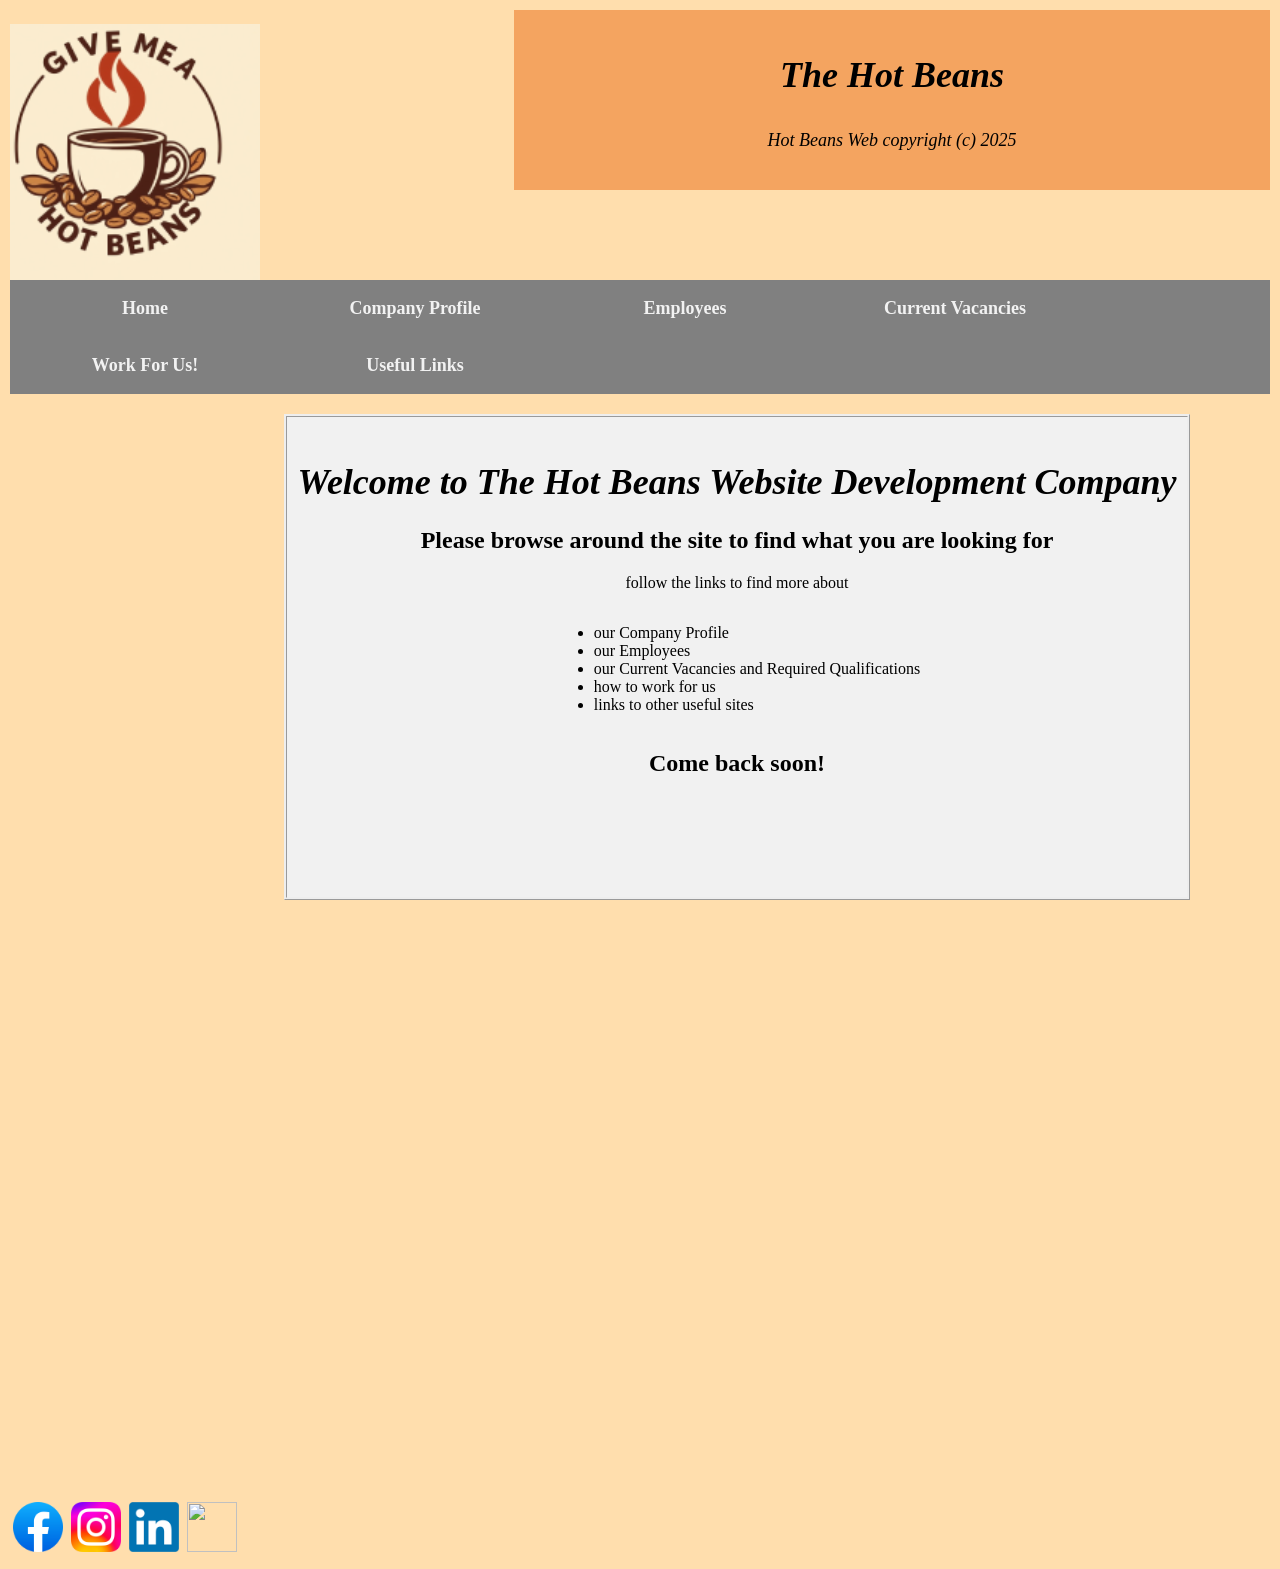
==== index.html @ bba04691 "Add files via upload" ====
﻿<!DOCTYPE html>
<html lang="en">
<head>
    <meta charset="utf-8" />
    <title>Unit 6 Exemplar - Home page</title>
    <link rel="stylesheet" type="text/css" href="Unit6_Style.css" />
</head>
<body>
    <!-- the header row contains the image and the text -->
    <div class="HeaderRow">
        <div class="HeaderColumnLeft">
        </div>
        <div class="HeaderColumnRight">
            <h1 class="HeaderTitle">The Hot Beans</h1>
            <p class="HeaderText">Hot Beans Web copyright (c) 2025 </p>
        </div>
    </div>

<!-- the main menu, all the rollover content is in the CSS -->
    <div class="topnav">
        <a href="index.html">Home</a>
        <a href="CompanyProfile.html">Company Profile</a>
        <a href="employees.html">Employees</a>
        <a href="CurrentVacancies.html">Current Vacancies</a>
        <a href="WorkForUs.html">Work For Us!</a>
        <a href="UsefulLinks.html">Useful Links</a>
    </div>


     <div class="row">
        <div class="columnLeft">
            <!-- empty content to maintain text flow-->
            <h1> </h1>
        </div>
        <!-- the centre column -->
        <div class="columnCentre">
            <h1 class="HeaderTitle">Welcome to The Hot Beans Website Development Company</h1>
            <h2>Please browse around the site to find what you are looking for</h2>
            <p>
                follow the links to find more about
            </p>
            <!-- an unordered list styled in CSS -->
            <ul>
                <li>our Company Profile</li>
                <li>our Employees</li>
                <li>our Current Vacancies and Required Qualifications</li>
                <li>how to work for us</li>
                <li>links to other useful sites</li>
            </ul>

            <h2>Come back soon!</h2>
        </div>
        <!-- a placeholder image for media content -->
        <div class="columnRight">
            <!--this has an example of digital content for the home page. /-->
            <video width="500" height="440" autoplay muted loop preload="auto">
                <source src="Images/Futuristic_Holograph_Hologram.mp4" type="video/mp4" />
                your browser does not support digital video
            </video>
        </div>
    </div>
<!-- footer element everything is in the CSS-->
    <div class="footer"></div>
<table>
<tr>
<td><img width=50 height=50 src="Facebooklogo.png"><td>
<td><img width=50 height=50 src="Instagramlogo.png"><td>
<td><img width=50 height=50 src="Linkedinlogo.png"><td>
<td><img width=50 height=50 src="Twitterlogo.png"><td>

</tr>
</table>

</body>
</html>
---- Unit6_Style.css ----
﻿body {
    margin: 10px;
    background-color:navajowhite;
}


/***************** Style the header******************* */
/* Create two equal columns that floats next to each other */
.HeaderColumnLeft {
    background-image: url('Hotbeanslogo.png');
    background-repeat: no-repeat;
    float: left;
    width: 40%;
    height: 30vh;
}


/* Create two equal columns that floats next to each other */
.HeaderColumnRight {
    overflow: auto;
    background-color:sandybrown;
    float: right;
    height: 20vh;
    width: 60%;
}


.HeaderTitle {
        padding-top:20px;
        text-align:center;
        font-family: 'MS Reference Sans Serif';
        font-style: italic;
        font-size: 4vh;
    }

.HeaderText {
    padding-top: 10px;
    text-align: center;
    font-family: 'MS Reference Sans Serif';
    font-style: italic;
    font-size: 2vh;
}


/***************** Style the nav bar******************* */

/* Clear floats after the columns */
.HeaderRow:after {
    content: "";
    display: table;
    clear: both;
    background-color: #f1f1f1;
}

/* The navbar container */
.topnav
    {
    overflow:hidden;
    background-color: #808080;
}

    /* Navbar links */
    .topnav a {
        float: left;
        display: normal;
        color: #f2f2f2;
        text-align: center;
        padding: 2vh 6vh;
        text-decoration:none;
        font-weight:bold;
        font-size:2vh;
        width: 18vh;
    }

        /* Links - change color on hover */
        .topnav a:hover {
            background-color: #ddd;
            color: black;
        }

/***************** Style the main part of the page******************* */
/* Create three equal columns that floats next to each other */
.columnLeft {
    display: inline-block;
    width: 30vh;
}

/* Create three equal columns that floats next to each other */
.columnCentre {
    display:inline-block;
    width: 100vh;
    height: 30em;
    border-style: ridge;
    text-align: center;
    margin-top: 20px;
    margin-bottom: 20px;
    background-color: #f1f1f1;
}

/* Create three equal columns that floats next to each other */
.columnRight {
    display: inline-block;
    width: 22vh;
    margin-left: 20px;
    margin-top: 20px;
    text-align: center;

}

/********************************************************************************/
/***************** Style the footer******************* */
.footer {
    text-align: center;
    margin-left: 40vh;
    padding: 1%;
    width: 100vh;
    height: 10vh;
    /**fix some images in the footer*/
    background-image: url('../Images/OraclePartner.png'), url('../Images/MicrosoftPartner.png'), url('../Images/mysqlpartner.png');
    background-position:  left,  center,  right;
    background-size: contain, contain, contain;
    background-repeat: no-repeat, no-repeat, no-repeat;
}

/* Clear floats after the columns */
.row:after {
    content: "";
    display: table;
    clear: both;
}

/* Responsive layout - makes the three columns stack on top of each other instead of next to each other on smaller screens (600px wide or less) */
@media screen and (max-width: 600px) {
    .column {
        width: 100%;
    }
}

/***************** Style the page elements******************* */
/*style used for the list on the home page to make sure that images align correctly.*/
ul {
    display:inline-block;
    text-align:center;
}

li {
    text-align: left;
}

/*style used for the paragraph on the company profile page*/
.ProfileText {
    display: inline-block;
    text-align: center;
    font-weight:bold;
}
/***************** Style the error messsages******************* */
.Error{
    color:red;
    font-weight:normal;
}

label {
    font-weight: bold;
}

david-photo{
    width: 50px;
    height:50px;
}
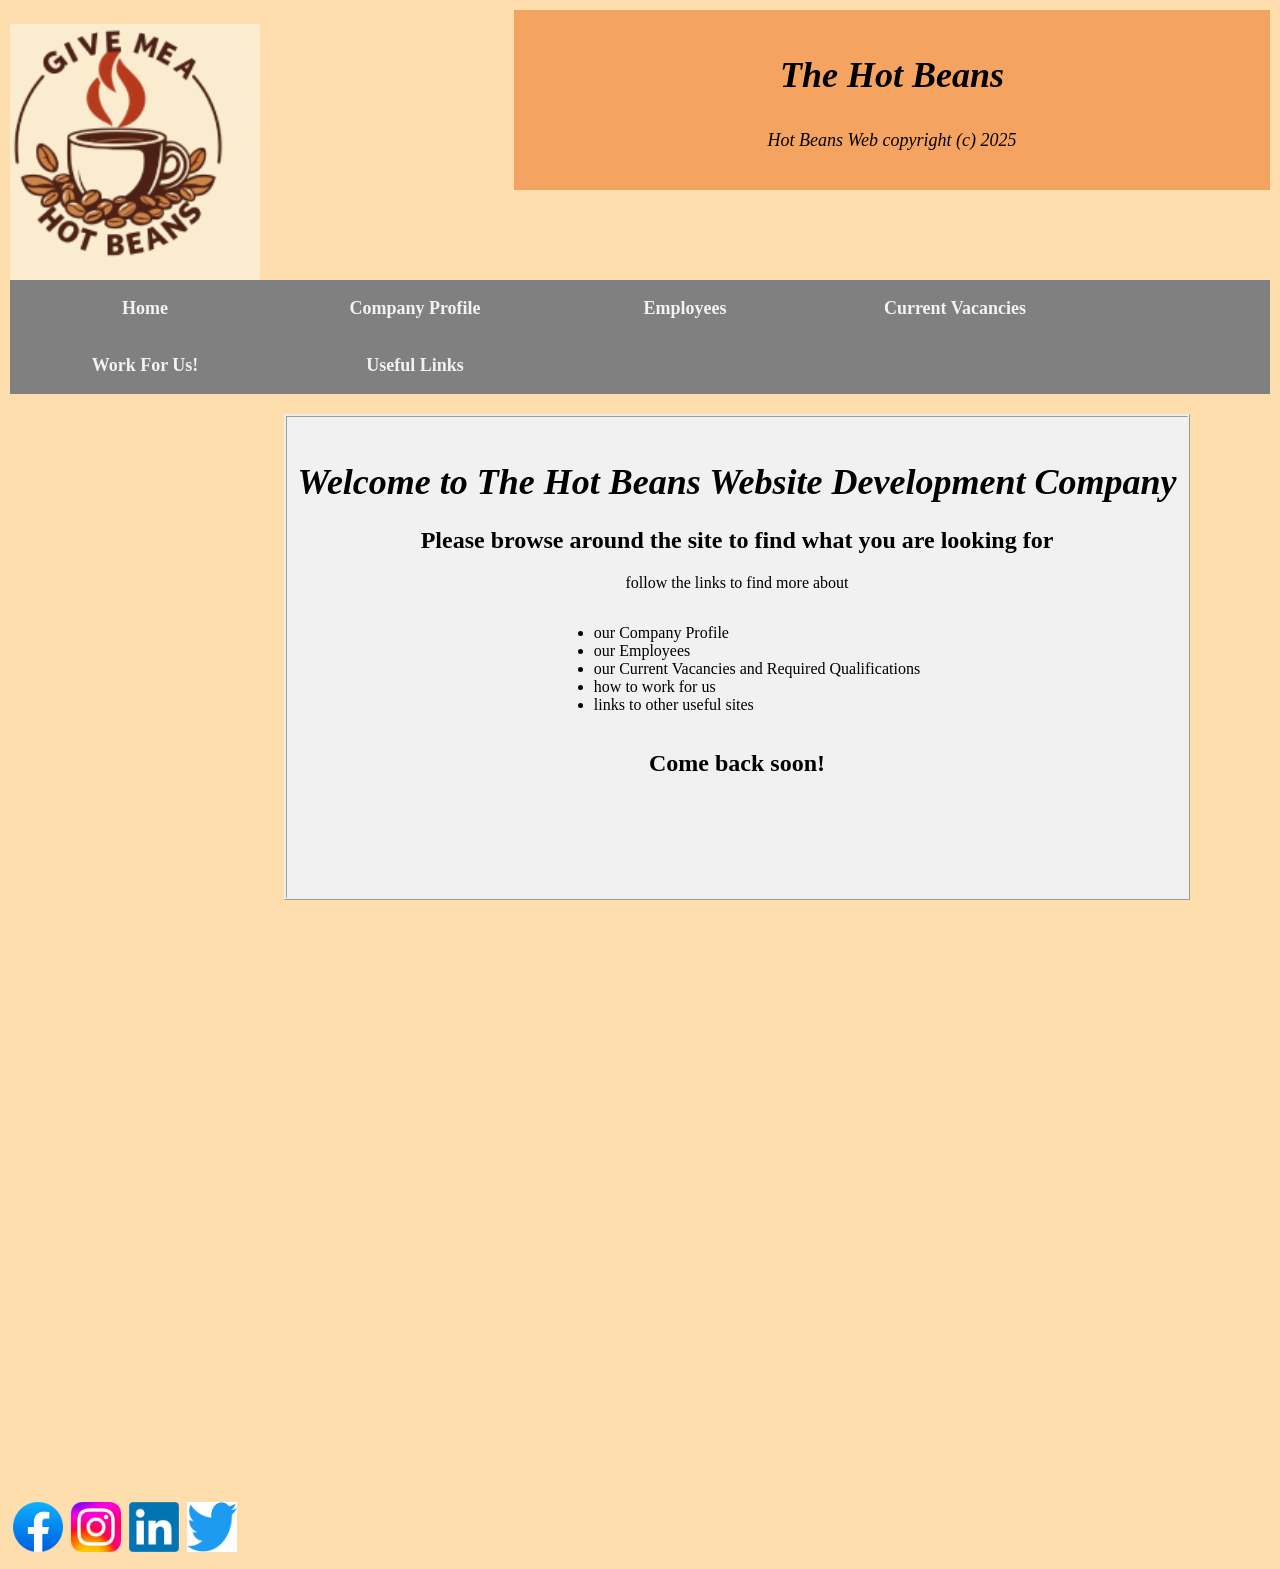
==== commit 3d2bc6ed: "Update index.html" ====
--- a/index.html
+++ b/index.html
@@ -66,10 +66,11 @@
 <td><img width=50 height=50 src="Facebooklogo.png"><td>
 <td><img width=50 height=50 src="Instagramlogo.png"><td>
 <td><img width=50 height=50 src="Linkedinlogo.png"><td>
-<td><img width=50 height=50 src="Twitterlogo.png"><td>
+<td><img width=50 height=50 src="twitterlogo.png"><td>
 
 </tr>
 </table>
 
 </body>
-</html>+
+</html>
